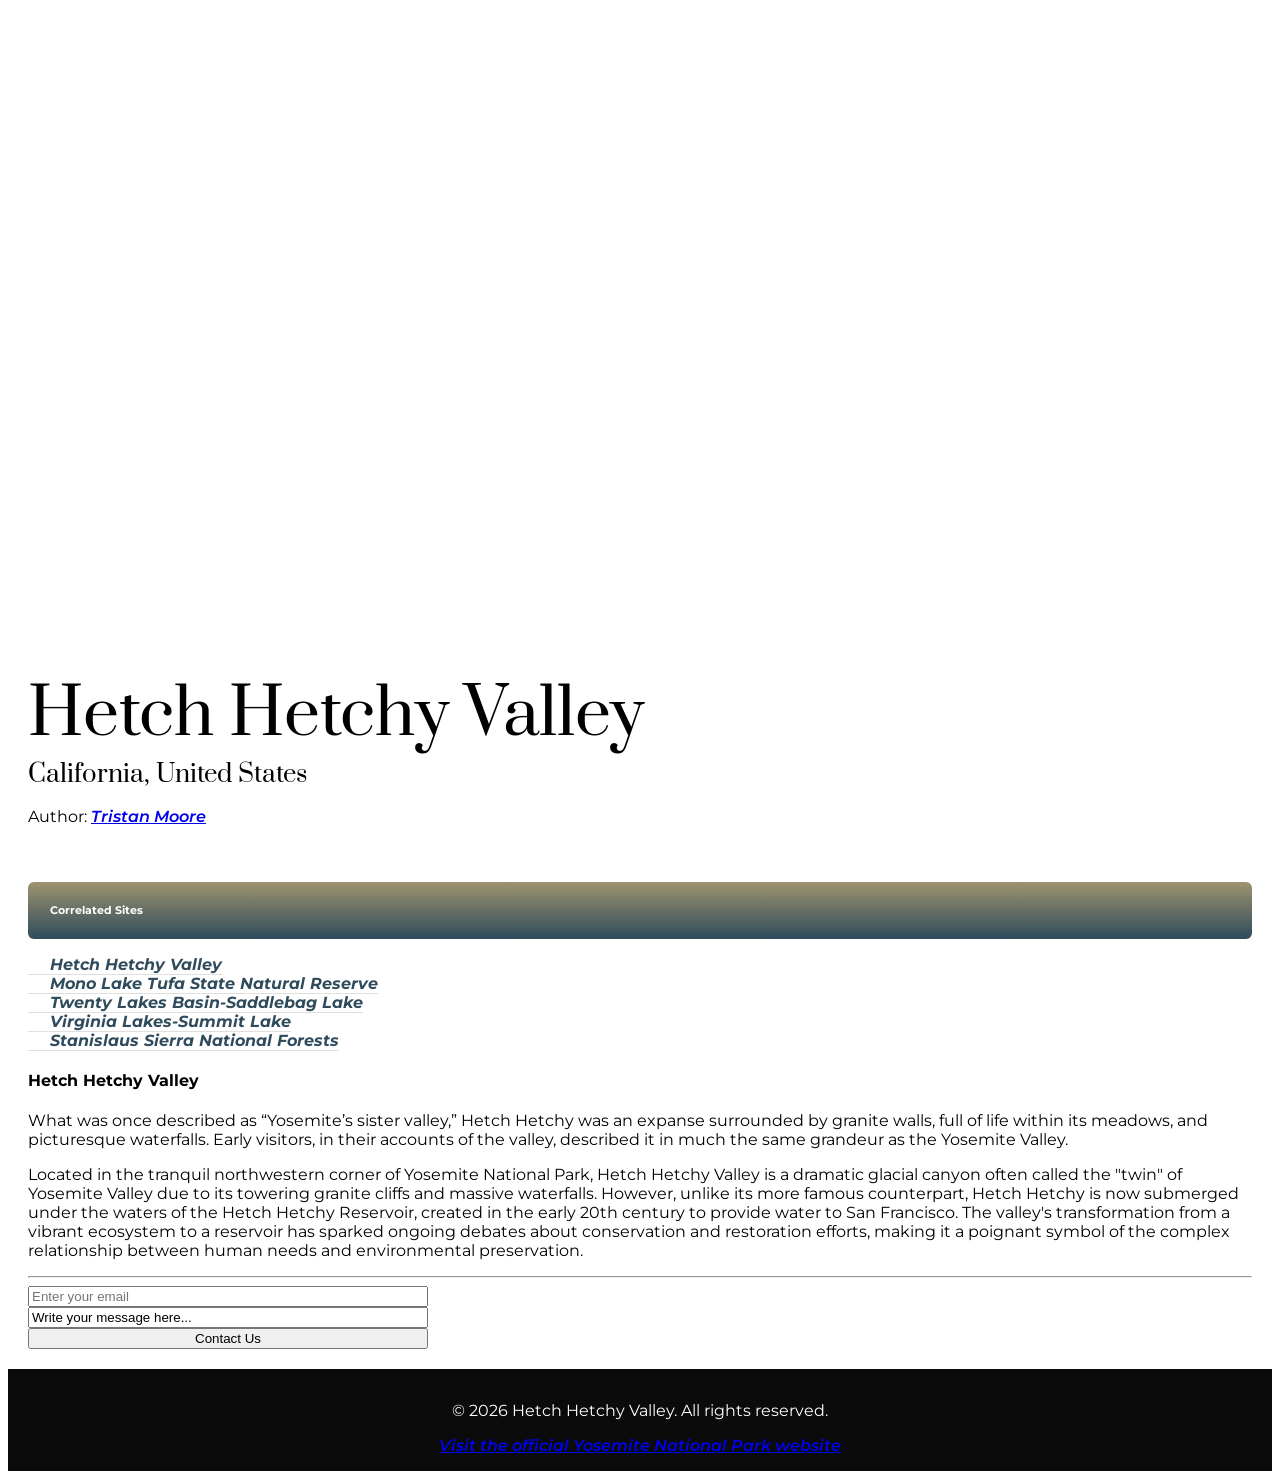
==== Hetch Hetchy Valley.html @ c19716bf "Add files via upload" ====
<!DOCTYPE html>
<html lang="en">
<head>
    <meta charset="UTF-8">
    <meta http-equiv="X-UA-Compatible" content="IE=edge">
    <meta name="viewport" content="width=device-width, initial-scale=1.0">
    <title>Hetch Hetchy Valley</title>
    <link rel="stylesheet" href="Hetch Hetchy Valley.css" />
    <link rel="icon" type="image/svg" href="yosemite-national-park.svg">
</head>
<body> 

    <div class="main-section">
    <div class="image-container">
        </div>
<h1>Hetch Hetchy Valley</h1>
    
        <h3>California, United States</h3>
    <p>
        Author:
        <a href="https://www.dvcinquirer.com/af/2025/09/26/a-century-underwater-the-fight-to-restore-hetch-hetchy-valley/">Tristan Moore</a>
    </p>
    <h6>Correlated Sites</h6>
    <ul class="correlated-sites">
    <li> <a href="./Hetch Hetchy Valley.html"><strong>Hetch Hetchy Valley</strong></a></li>
    <li><a href="./Mono Lake Tufa State Natural Reserve.html"><strong>Mono Lake Tufa State Natural Reserve</strong></a></li>
    <li><a href="./Twenty Lakes Basin-Saddlebag Lake.html"><strong>Twenty Lakes Basin-Saddlebag Lake</strong></a></li>
    <li><a href="./Virginia Lakes-Summit Lake.html"><strong>Virginia Lakes-Summit Lake</strong></a></li>
    <li><a href="./Stanislaus Sierra National Forests.html"><strong>Stanislaus Sierra National Forests</strong></a></li>
</ul>
<div class="description">
    <h4>Hetch Hetchy Valley</h4>
    <p>What was once described as “Yosemite’s sister valley,” Hetch Hetchy was an expanse surrounded by granite walls, full of life within its meadows, and picturesque waterfalls. 
        Early visitors, in their accounts of the valley, described it in much the same grandeur as the Yosemite Valley.
    </p>
<p>
    Located in the tranquil northwestern corner of Yosemite National Park, Hetch Hetchy Valley is a dramatic glacial canyon often called the "twin" of Yosemite Valley due to its towering granite cliffs and massive waterfalls. 
    However, unlike its more famous counterpart, Hetch Hetchy is now submerged under the waters of the Hetch Hetchy Reservoir, created in the early 20th century to provide water to San Francisco.
    The valley's transformation from a vibrant ecosystem to a reservoir has sparked ongoing debates about conservation and restoration efforts, making it a poignant symbol of the complex relationship between human needs and environmental preservation.
</p>
</div>
<hr>
<div class="input-field">    
    <input type="email" placeholder="Enter your email"/>
    <input type="text" value="Write your message here..."/>
    <input type="button" value="Contact Us"/>
</div>
</div>
</body>
<footer class="footer">
    <p> &copy; 2026 Hetch Hetchy Valley. All rights reserved.</p>
    <a href="index.html">Visit the official Yosemite National Park website</a>
</footer>
</html>
---- Hetch Hetchy Valley.css ----
@import url('https://fonts.googleapis.com/css2?family=Prata&display=swap');
@import url('https://fonts.googleapis.com/css2?family=Montserrat:ital@1&display=swap');
@import url('https://fonts.googleapis.com/css2?family=Montserrat:ital,wght@1,600&display=swap');


.main-section {
    padding: 20px;
}

.image-container {
    height: 600px;
    background-image: url('https://www.dvcinquirer.com/wp-content/uploads/2025/09/h2-1200x800.jpg');
    background-size: cover;
    background-position: center;
}

h1, h3 {
    font-family: 'Prata', serif;
    font-size: 64px;
    font-weight: 400;
    margin-bottom: 0;
}

h3 {
    font-size: 24px;
    margin-top: 0;
}

body {
    font-family: 'Montserrat', italic;
}

a {
    font-style: italic;
    font-weight: 600;
}

h6 {
    padding: 22px;
    margin-bottom: 0px;
    margin-top: 56px;
    color: white;
    border-radius: 6px;
    background: linear-gradient(0deg, rgb(47 75 92) 0%, rgb(158 147 110) 100%);
}

.correlated-sites {
    list-style-type: none;
    padding: 0;
}

li a {
    text-decoration: none;
    padding-top: 6px;
    padding-left: 22px;
    border-bottom: 1px solid #dfdfdf;
    color: rgb(47 75 92) ;
}

.footer {
    display: block;
    text-align: center;
    padding: 16px;
    color: white;
    background-color: #0b0b0b;
    text-decoration: none;
}

.input-field {
    display: flex;
    flex-direction: column;
    max-width: 400px;
}

.description {
    font-family: 'Montserrat', italic;
}
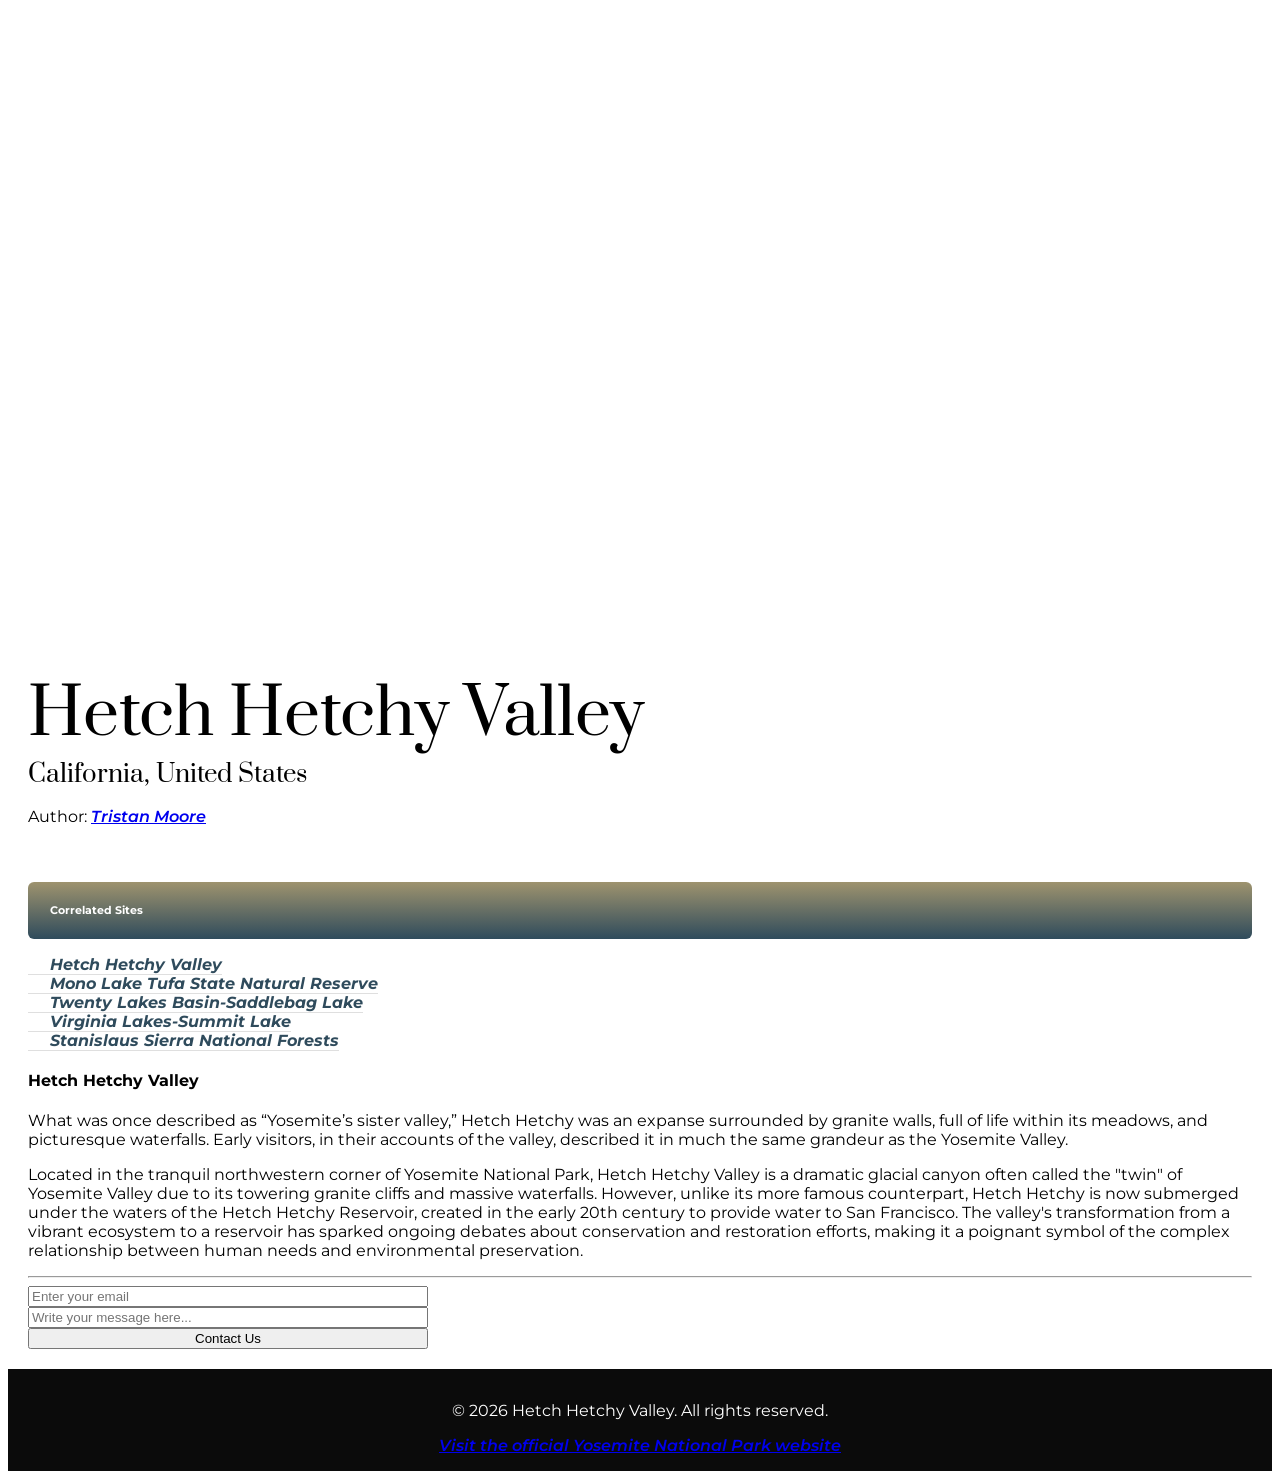
==== commit f81073b3: "Update Hetch Hetchy Valley.html" ====
--- a/Hetch Hetchy Valley.html
+++ b/Hetch Hetchy Valley.html
@@ -42,7 +42,7 @@
 <hr>
 <div class="input-field">    
     <input type="email" placeholder="Enter your email"/>
-    <input type="text" value="Write your message here..."/>
+    <input type="text" placeholder="Write your message here..."/>
     <input type="button" value="Contact Us"/>
 </div>
 </div>
@@ -51,4 +51,4 @@
     <p> &copy; 2026 Hetch Hetchy Valley. All rights reserved.</p>
     <a href="index.html">Visit the official Yosemite National Park website</a>
 </footer>
-</html>+</html>
